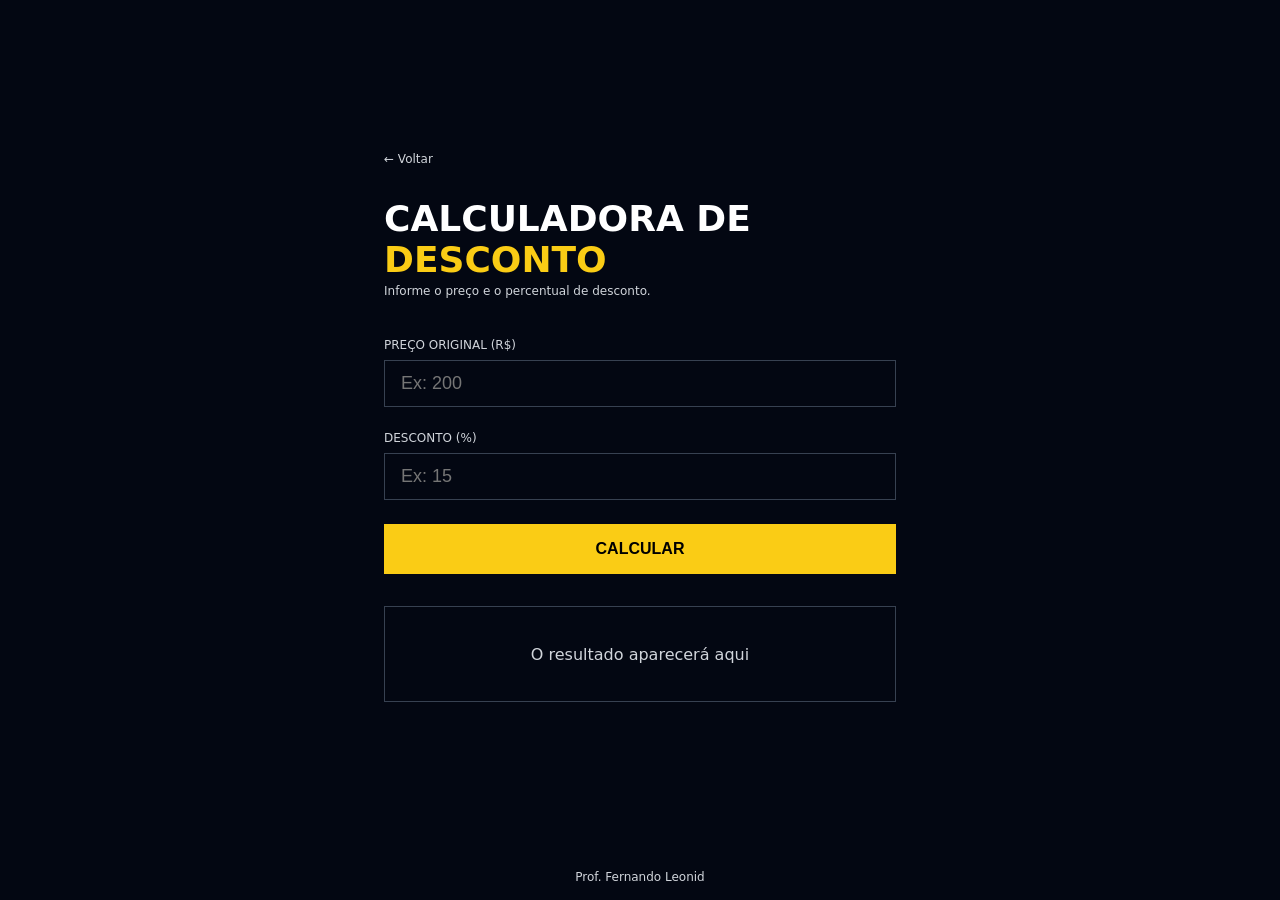
==== 02-calculadora-desconto/index.html @ 2554092e "Atividade 2 feita" ====
<!DOCTYPE html>
<html lang="pt-BR">

<head>
  <meta charset="UTF-8" />
  <meta name="viewport" content="width=device-width, initial-scale=1.0" />
  <title>Calculadora de Desconto</title>
  <script src="app.js"></script>
  <link rel="stylesheet" href="style.css" />
</head>

<body>

  <main>
    <div class="conteudo">

      <a href="../index.html" class="voltar">← Voltar</a>

      <h1>Calculadora de <span>Desconto</span></h1>
      <p class="descricao">Informe o preço e o percentual de desconto.</p>

      <label>Preço Original (R$)</label>
      <input id="numero" type="number" placeholder="Ex: 200" />

      <label>Desconto (%)</label>
      <input id="porcentagem" type="number" placeholder="Ex: 15" />

      <button onclick="calcularDesconto()">Calcular</button>

      <div id="resultado" class="resultado">
        O resultado aparecerá aqui
      </div>

    </div>
  </main>

  <footer>
    <p>Prof. Fernando Leonid</p>
  </footer>

</body>

</html>
---- 02-calculadora-desconto/style.css ----
* {
  margin: 0;
  padding: 0;
  box-sizing: border-box;
}

body {
  background-color: #030712;
  min-height: 100vh;
  display: flex;
  flex-direction: column;
  font-family: system-ui, sans-serif;
}

main {
  flex: 1;
  display: flex;
  align-items: center;
  justify-content: center;
  padding: 2rem;
}

.conteudo {
  width: 100%;
  max-width: 32rem;
}

.voltar {
  display: block;
  margin-bottom: 2rem;
  color: #d1d5db;
  font-size: 0.75rem;
  text-decoration: none;
  transition: color 0.2s;
}

.voltar:hover {
  color: #facc15;
}

h1 {
  font-size: 2.25rem;
  font-weight: 900;
  color: #fff;
  text-transform: uppercase;
  margin-bottom: 0.25rem;
}

h1 span {
  color: #facc15;
}

.descricao {
  color: #d1d5db;
  font-size: 0.75rem;
  margin-bottom: 2.5rem;
}

label {
  display: block;
  margin-bottom: 0.5rem;
  color: #d1d5db;
  font-size: 0.75rem;
  text-transform: uppercase;
}

input {
  width: 100%;
  padding: 0.75rem 1rem;
  margin-bottom: 1.5rem;
  color: #fff;
  font-size: 1.125rem;
  background: transparent;
  border: 1px solid #374151;
  outline: none;
  transition: border-color 0.2s;
}

input:focus {
  border-color: #facc15;
}

button {
  width: 100%;
  padding: 1rem;
  margin-bottom: 2rem;
  color: #000;
  font-weight: 900;
  font-size: 1rem;
  background-color: #facc15;
  border: none;
  text-transform: uppercase;
  cursor: pointer;
  transition: background-color 0.2s;
}

button:hover {
  background-color: #fde047;
}

.resultado {
  display: flex;
  min-height: 6rem;
  padding: 1.5rem;
  text-align: center;
  color: #d1d5db;
  border: 1px solid #374151;
  align-items: center;
  justify-content: center;
}

footer {
  display: flex;
  align-items: flex-end;
  justify-content: center;
}

footer p {
  color: #d1d5db;
  font-size: 0.75rem;
  text-align: center;
  padding: 1rem;
}

.baixo {
  color: #14532d;
}

.medio {
  color: #713f12;
}

.alto {
  color: #7f1d1d;
}
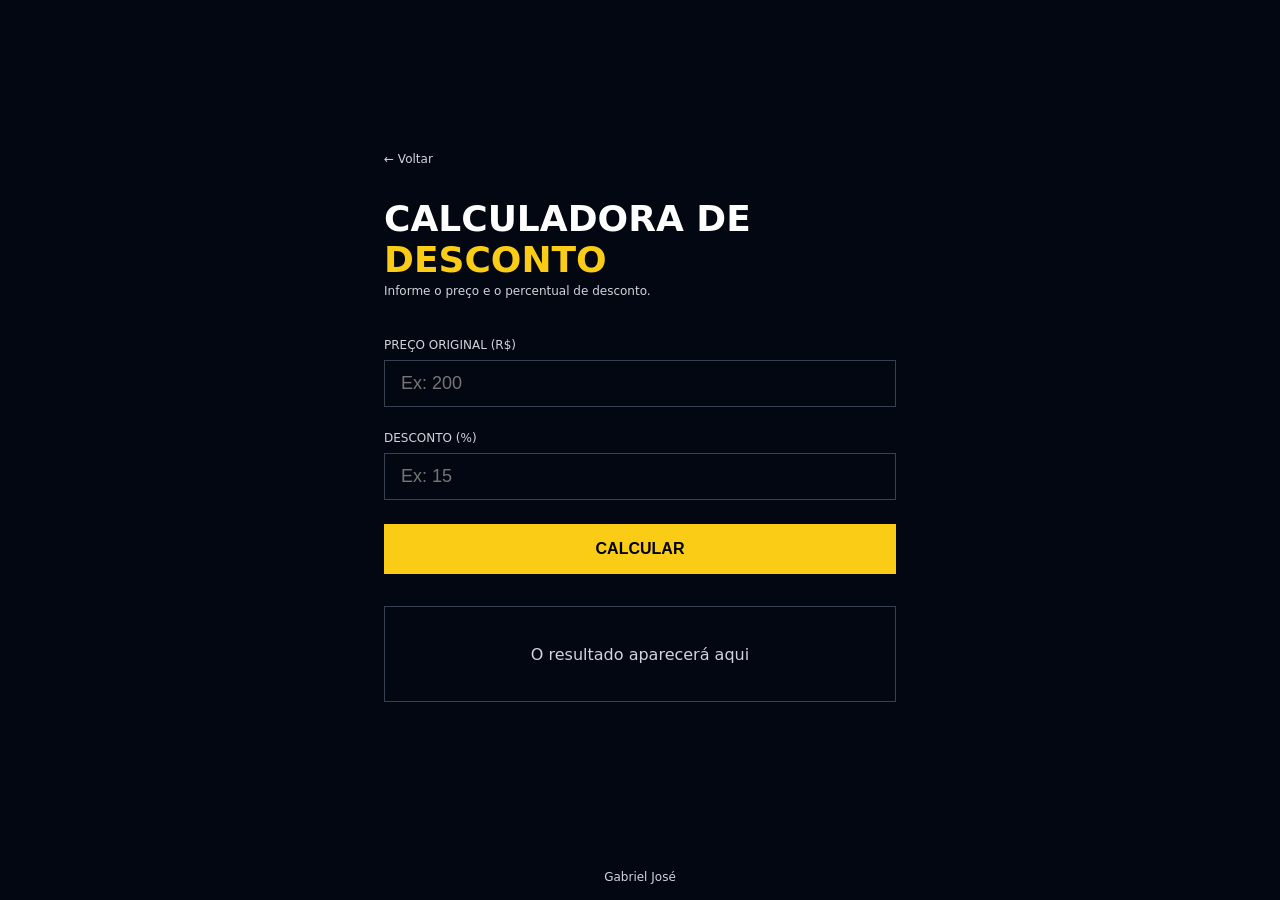
==== commit 16b5db29: "Exercicio3 feito" ====
--- a/02-calculadora-desconto/index.html
+++ b/02-calculadora-desconto/index.html
@@ -35,7 +35,7 @@
   </main>
 
   <footer>
-    <p>Prof. Fernando Leonid</p>
+    <p>Gabriel José</p>
   </footer>
 
 </body>
